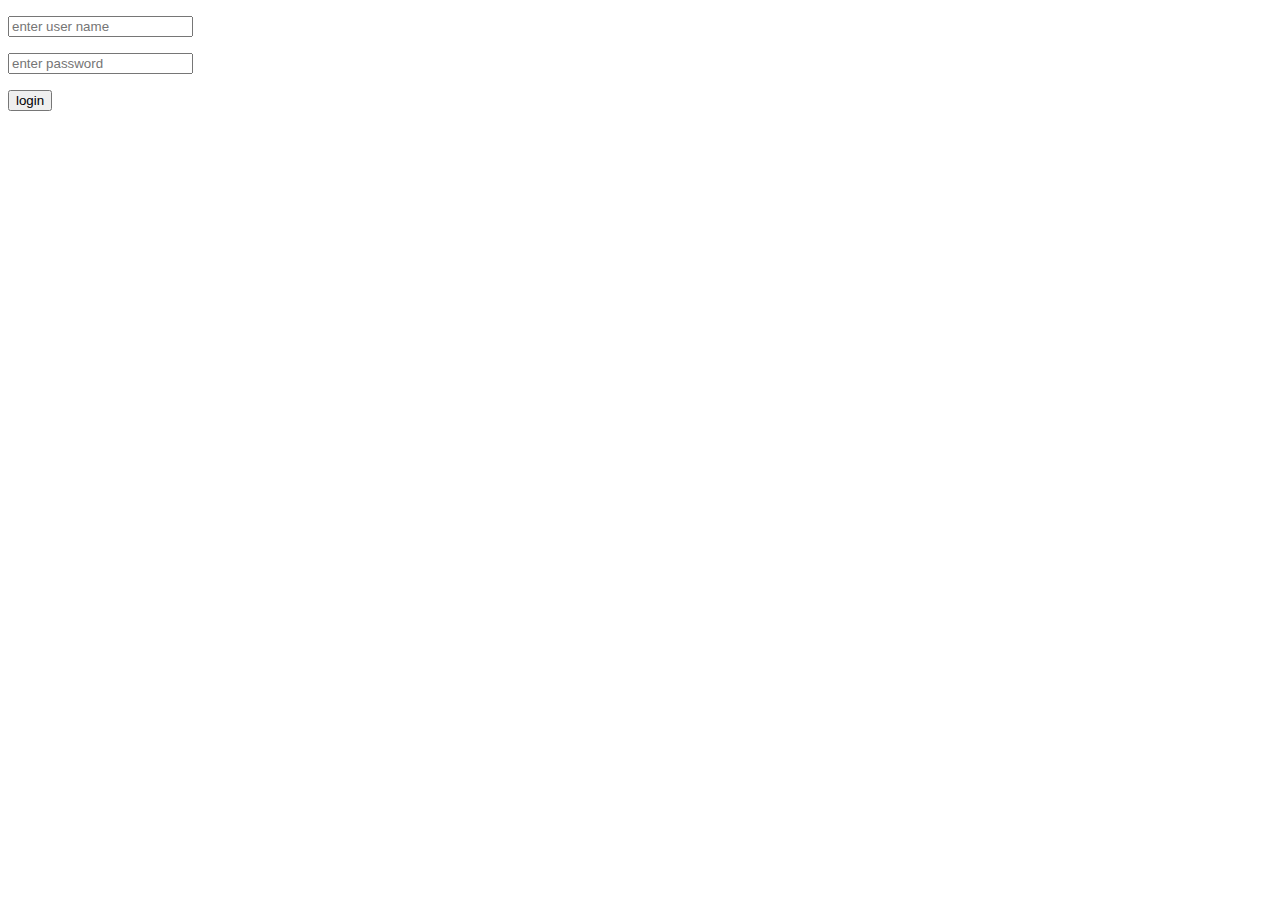
==== login.html @ f8f30438 "my first commit" ====
<!DOCTYPE html>
<html>
<head>
	<meta charset="utf-8">
	<meta name="viewport" content="width=device-width, initial-scale=1">
	<title></title>
</head>
<body>
   <p><input placeholder="enter user name"type="text"required="user name"/><p>
   	<p><input placeholder="enter password"type="password"/></p>
   	<p>
   	 <button>login</button>	
</body>
</html>
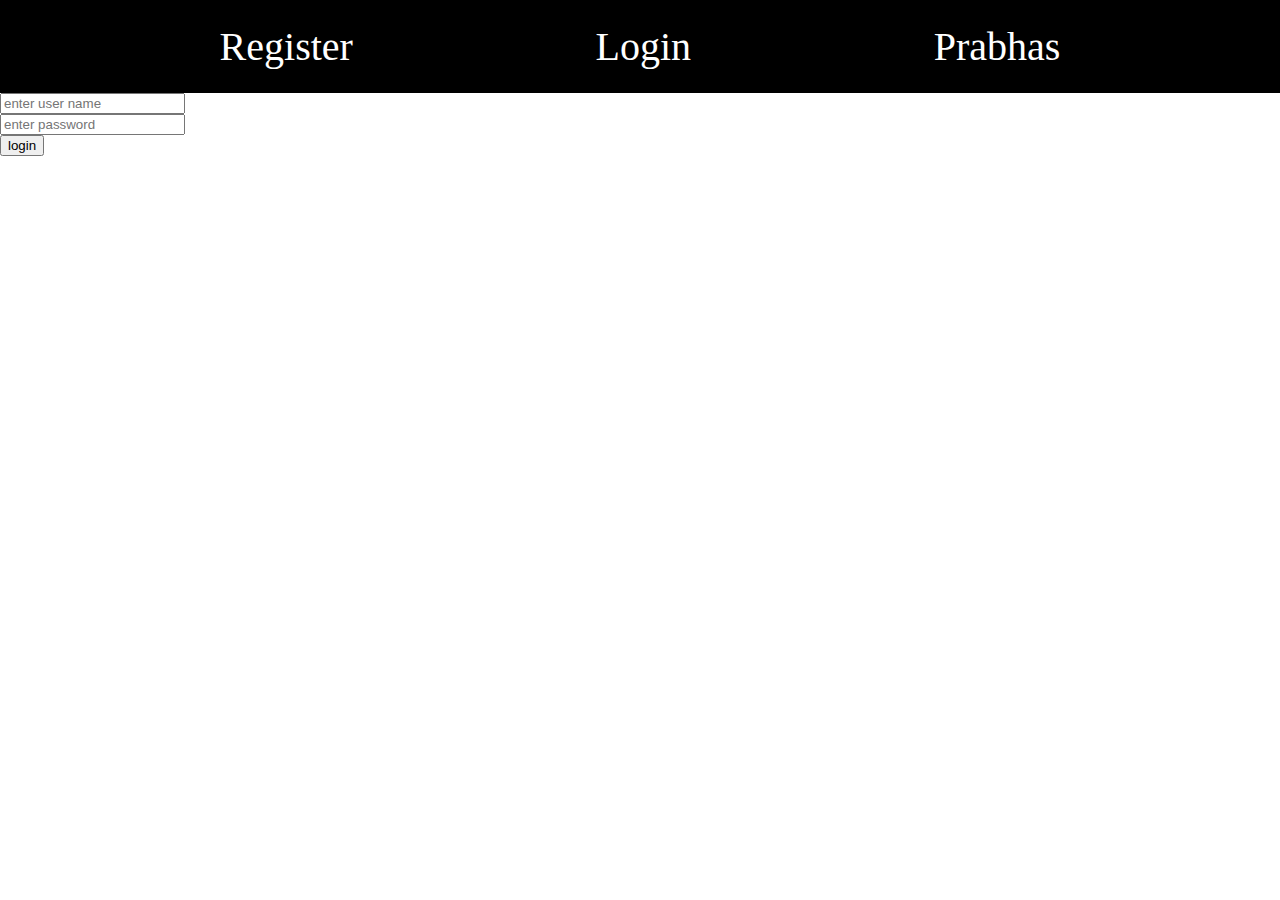
==== commit 38b3c5bb: "added navigation" ====
--- a/login.html
+++ b/login.html
@@ -4,8 +4,14 @@
 	<meta charset="utf-8">
 	<meta name="viewport" content="width=device-width, initial-scale=1">
 	<title></title>
+	<link rel="stylesheet" href="navigation.css">
 </head>
 <body>
+	<nav class="navigation">	
+	<a href="register.html">Register</a>
+	<a href="login.html">Login</a>
+	<a href="prabhas.html">Prabhas</a>
+	</nav>
    <p><input placeholder="enter user name"type="text"required="user name"/><p>
    	<p><input placeholder="enter password"type="password"/></p>
    	<p>
--- a/navigation.css
+++ b/navigation.css
@@ -0,0 +1,17 @@
+*{
+	margin: 0%;
+}
+.navigation{
+	background-color: black;
+	display: flex;
+	justify-content: space-evenly;
+}
+.navigation a{
+	color: white;
+	font-size: 40px;
+	text-decoration: none;
+	padding: 1.8%;
+}
+.navigation a:hover{
+	background-color: hotpink;
+}